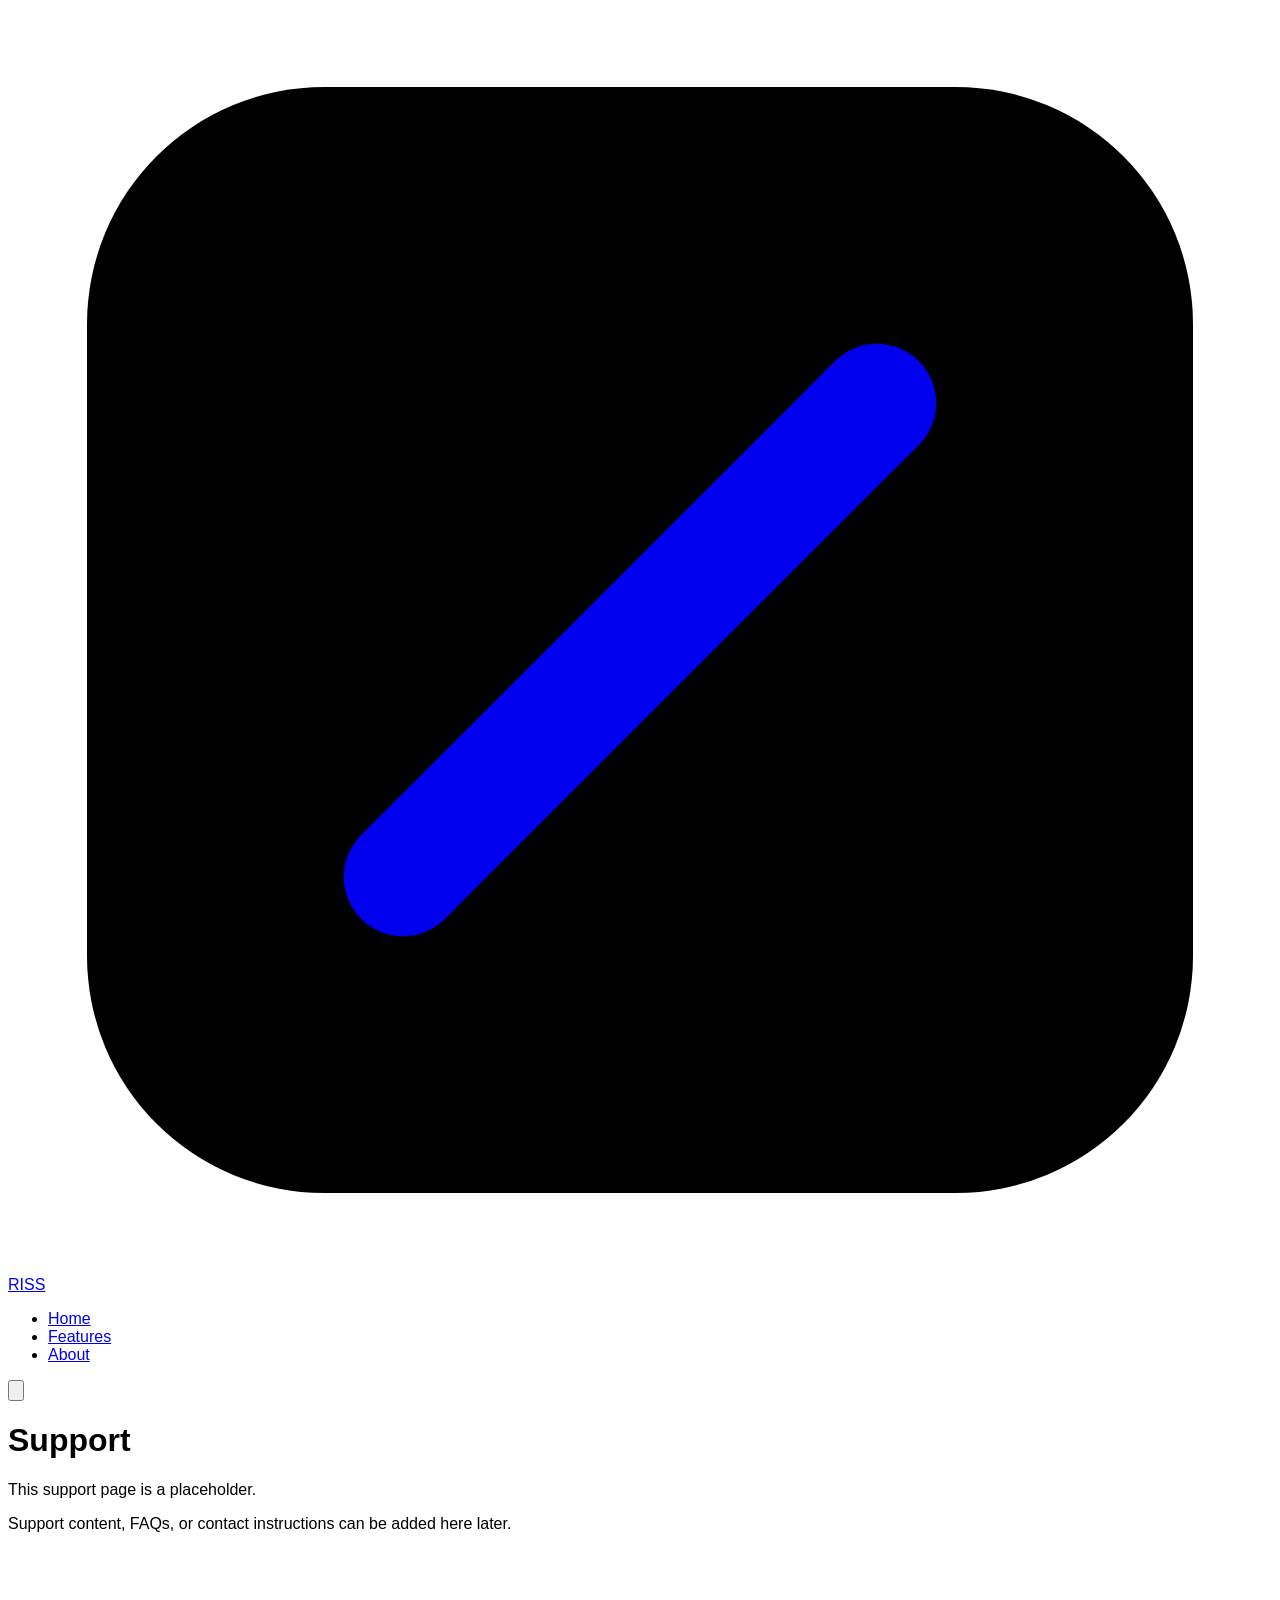
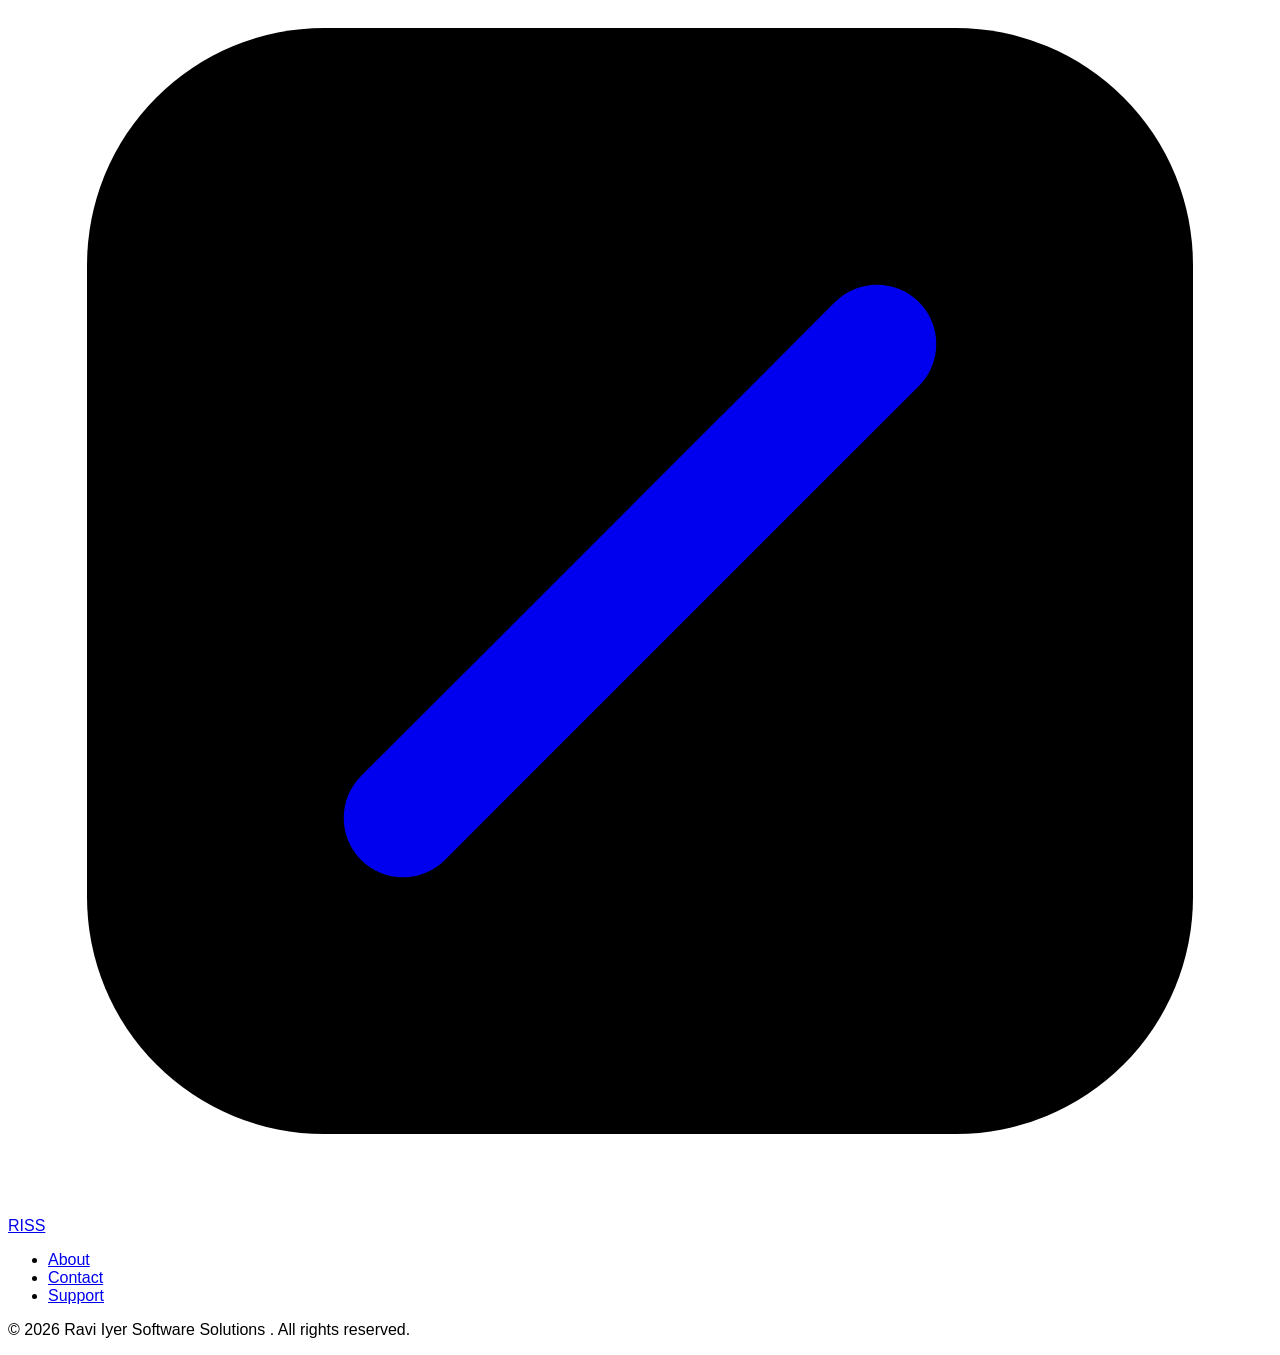
==== support/index.html @ c261a42c "Updates" ====
<!DOCTYPE html><!-- // src/pages/support.astro --><!-- // src/layouts/RootLayout.astro --><html lang="en" style="font-family: 'Inter', sans-serif"> <head><meta charset="UTF-8"><meta name="viewport" content="width=device-width"><link rel="icon" type="image/svg+xml" href="/favicon.svg"><meta name="generator" content="Astro v5.17.2"><title>Support</title><meta name="description" content="Support information"><meta property="og:type" content="website"><meta property="og:title" content="Support"><meta property="og:description" content="Support information"><meta name="robots" content="index, follow"><link rel="stylesheet" href="/stripdowncommghp/_astro/index.9f_f0Y6F.css"></head> <body class="bg-neutral-50 text-black selection:bg-teal-300 dark:bg-neutral-900 dark:text-white dark:selection:bg-pink-500 dark:selection:text-white font-sans"> <nav class="sticky top-0 z-40 flex items-center justify-between p-4 lg:px-6 bg-white dark:bg-black"> <div class="flex w-full items-center"> <div class="flex w-full md:w-1/3"> <a href="/" class="mr-2 flex w-full items-center justify-center md:w-auto lg:mr-6"> <div class="flex flex-none items-center justify-center border border-neutral-200 bg-white dark:border-neutral-700 dark:bg-black h-10 w-10 rounded-xl"> <svg xmlns="http://www.w3.org/2000/svg" aria-label="RISS logo" viewBox="0 0 32 32" class="h-4 w-4 fill-black dark:fill-white h-4 w-4"> <!-- Outer rounded square --> <rect x="2" y="2" width="28" height="28" rx="6"></rect> <!-- Diagonal cut / accent --> <path d="M10 22 L22 10" stroke="currentColor" stroke-width="3" stroke-linecap="round" fill="none"></path> </svg> </div> <div class="ml-2 flex-none text-sm font-medium uppercase md:hidden lg:block"> RISS </div> </a> <ul class="hidden gap-6 text-sm md:flex md:items-center"> <li> <a href="/" class="text-neutral-500 underline-offset-4 hover:text-black hover:underline dark:text-neutral-400 dark:hover:text-neutral-300"> Home </a> </li><li> <a href="/#features" class="text-neutral-500 underline-offset-4 hover:text-black hover:underline dark:text-neutral-400 dark:hover:text-neutral-300"> Features </a> </li><li> <a href="/#about" class="text-neutral-500 underline-offset-4 hover:text-black hover:underline dark:text-neutral-400 dark:hover:text-neutral-300"> About </a> </li> </ul> </div> </div> <div class="block flex-none md:hidden"> <style>astro-island,astro-slot,astro-static-slot{display:contents}</style><script>(()=>{var e=async t=>{await(await t())()};(self.Astro||(self.Astro={})).load=e;window.dispatchEvent(new Event("astro:load"));})();</script><script>(()=>{var A=Object.defineProperty;var g=(i,o,a)=>o in i?A(i,o,{enumerable:!0,configurable:!0,writable:!0,value:a}):i[o]=a;var d=(i,o,a)=>g(i,typeof o!="symbol"?o+"":o,a);{let i={0:t=>m(t),1:t=>a(t),2:t=>new RegExp(t),3:t=>new Date(t),4:t=>new Map(a(t)),5:t=>new Set(a(t)),6:t=>BigInt(t),7:t=>new URL(t),8:t=>new Uint8Array(t),9:t=>new Uint16Array(t),10:t=>new Uint32Array(t),11:t=>1/0*t},o=t=>{let[l,e]=t;return l in i?i[l](e):void 0},a=t=>t.map(o),m=t=>typeof t!="object"||t===null?t:Object.fromEntries(Object.entries(t).map(([l,e])=>[l,o(e)]));class y extends HTMLElement{constructor(){super(...arguments);d(this,"Component");d(this,"hydrator");d(this,"hydrate",async()=>{var b;if(!this.hydrator||!this.isConnected)return;let e=(b=this.parentElement)==null?void 0:b.closest("astro-island[ssr]");if(e){e.addEventListener("astro:hydrate",this.hydrate,{once:!0});return}let c=this.querySelectorAll("astro-slot"),n={},h=this.querySelectorAll("template[data-astro-template]");for(let r of h){let s=r.closest(this.tagName);s!=null&&s.isSameNode(this)&&(n[r.getAttribute("data-astro-template")||"default"]=r.innerHTML,r.remove())}for(let r of c){let s=r.closest(this.tagName);s!=null&&s.isSameNode(this)&&(n[r.getAttribute("name")||"default"]=r.innerHTML)}let p;try{p=this.hasAttribute("props")?m(JSON.parse(this.getAttribute("props"))):{}}catch(r){let s=this.getAttribute("component-url")||"<unknown>",v=this.getAttribute("component-export");throw v&&(s+=` (export ${v})`),console.error(`[hydrate] Error parsing props for component ${s}`,this.getAttribute("props"),r),r}let u;await this.hydrator(this)(this.Component,p,n,{client:this.getAttribute("client")}),this.removeAttribute("ssr"),this.dispatchEvent(new CustomEvent("astro:hydrate"))});d(this,"unmount",()=>{this.isConnected||this.dispatchEvent(new CustomEvent("astro:unmount"))})}disconnectedCallback(){document.removeEventListener("astro:after-swap",this.unmount),document.addEventListener("astro:after-swap",this.unmount,{once:!0})}connectedCallback(){if(!this.hasAttribute("await-children")||document.readyState==="interactive"||document.readyState==="complete")this.childrenConnectedCallback();else{let e=()=>{document.removeEventListener("DOMContentLoaded",e),c.disconnect(),this.childrenConnectedCallback()},c=new MutationObserver(()=>{var n;((n=this.lastChild)==null?void 0:n.nodeType)===Node.COMMENT_NODE&&this.lastChild.nodeValue==="astro:end"&&(this.lastChild.remove(),e())});c.observe(this,{childList:!0}),document.addEventListener("DOMContentLoaded",e)}}async childrenConnectedCallback(){let e=this.getAttribute("before-hydration-url");e&&await import(e),this.start()}async start(){let e=JSON.parse(this.getAttribute("opts")),c=this.getAttribute("client");if(Astro[c]===void 0){window.addEventListener(`astro:${c}`,()=>this.start(),{once:!0});return}try{await Astro[c](async()=>{let n=this.getAttribute("renderer-url"),[h,{default:p}]=await Promise.all([import(this.getAttribute("component-url")),n?import(n):()=>()=>{}]),u=this.getAttribute("component-export")||"default";if(!u.includes("."))this.Component=h[u];else{this.Component=h;for(let f of u.split("."))this.Component=this.Component[f]}return this.hydrator=p,this.hydrate},e,this)}catch(n){console.error(`[astro-island] Error hydrating ${this.getAttribute("component-url")}`,n)}}attributeChangedCallback(){this.hydrate()}}d(y,"observedAttributes",["props"]),customElements.get("astro-island")||customElements.define("astro-island",y)}})();</script><astro-island uid="dcUhP" prefix="r4" component-url="/stripdowncommghp/_astro/MobileMenu.oXYrXqyu.js" component-export="default" renderer-url="/stripdowncommghp/_astro/client.DCn9jsa5.js" props="{&quot;menu&quot;:[1,[[0,{&quot;title&quot;:[0,&quot;Home&quot;],&quot;path&quot;:[0,&quot;/&quot;]}],[0,{&quot;title&quot;:[0,&quot;Features&quot;],&quot;path&quot;:[0,&quot;/#features&quot;]}],[0,{&quot;title&quot;:[0,&quot;About&quot;],&quot;path&quot;:[0,&quot;/#about&quot;]}]]]}" ssr client="load" opts="{&quot;name&quot;:&quot;MobileMenu&quot;,&quot;value&quot;:true}" await-children><button aria-label="Open mobile menu" class="flex h-11 w-11 items-center justify-center rounded-md border border-neutral-200 text-black transition-colors md:hidden dark:border-neutral-700 dark:text-white"><svg xmlns="http://www.w3.org/2000/svg" fill="none" viewBox="0 0 24 24" stroke-width="1.5" stroke="currentColor" aria-hidden="true" data-slot="icon" class="h-4"><path stroke-linecap="round" stroke-linejoin="round" d="M3.75 6.75h16.5M3.75 12h16.5m-16.5 5.25h16.5"></path></svg></button><!--astro:end--></astro-island> </div> </nav> <main>  <main class="min-h-screen px-6 py-24 bg-neutral-50 dark:bg-neutral-900"> <div class="max-w-3xl mx-auto text-center"> <h1 class="text-4xl font-semibold mb-6">Support</h1> <p class="text-lg mb-4">This support page is a placeholder.</p> <p class="text-neutral-600 dark:text-neutral-400">
Support content, FAQs, or contact instructions can be added here
        later.
</p> </div> </main> <!-- // src/components/layout/Footer.astro --><footer class="text-sm text-neutral-500 dark:text-neutral-400"> <div class="mx-auto flex w-full max-w-7xl flex-col gap-6 border-t border-neutral-200 px-6 py-12 text-sm md:flex-row md:gap-12 md:px-4 min-[1320px]:px-0 dark:border-neutral-700"> <div> <a class="flex items-center gap-2 text-black md:pt-1 dark:text-white" href="/"> <div class="flex flex-none items-center justify-center border border-neutral-200 bg-white dark:border-neutral-700 dark:bg-black h-7.5 w-7.5 rounded-lg"> <svg xmlns="http://www.w3.org/2000/svg" aria-label="RISS logo" viewBox="0 0 32 32" class="h-4 w-4 fill-black dark:fill-white h-2.5 w-2.5"> <!-- Outer rounded square --> <rect x="2" y="2" width="28" height="28" rx="6"></rect> <!-- Diagonal cut / accent --> <path d="M10 22 L22 10" stroke="currentColor" stroke-width="3" stroke-linecap="round" fill="none"></path> </svg> </div> <span class="uppercase">RISS</span> </a> </div> <astro-island uid="1MvgGJ" prefix="r5" component-url="/stripdowncommghp/_astro/FooterMenu.Bqcd8qDA.js" component-export="default" renderer-url="/stripdowncommghp/_astro/client.DCn9jsa5.js" props="{&quot;menu&quot;:[1,[[0,{&quot;title&quot;:[0,&quot;About&quot;],&quot;path&quot;:[0,&quot;#about&quot;]}],[0,{&quot;title&quot;:[0,&quot;Contact&quot;],&quot;path&quot;:[0,&quot;#contact&quot;]}],[0,{&quot;title&quot;:[0,&quot;Support&quot;],&quot;path&quot;:[0,&quot;/support/&quot;]}]]]}" ssr client="load" opts="{&quot;name&quot;:&quot;FooterMenu&quot;,&quot;value&quot;:true}" await-children><nav><ul><li><a href="#about" class="block p-2 text-lg underline-offset-4 hover:text-black hover:underline md:inline-block md:text-sm dark:hover:text-neutral-300 ">About</a></li><li><a href="#contact" class="block p-2 text-lg underline-offset-4 hover:text-black hover:underline md:inline-block md:text-sm dark:hover:text-neutral-300 ">Contact</a></li><li><a href="/support/" class="block p-2 text-lg underline-offset-4 hover:text-black hover:underline md:inline-block md:text-sm dark:hover:text-neutral-300 ">Support</a></li></ul></nav><!--astro:end--></astro-island> </div> <div class="border-t border-neutral-200 py-6 text-sm dark:border-neutral-700"> <div class="mx-auto flex w-full max-w-7xl flex-col items-center gap-1 px-4 md:flex-row md:gap-0 md:px-4 min-[1320px]:px-0"> <p>
&copy; 2026 Ravi Iyer Software Solutions . 
All rights reserved.
</p> </div> </div> </footer>  </main> <script>(()=>{var l=(n,t)=>{let i=async()=>{await(await n())()},e=typeof t.value=="object"?t.value:void 0,s={timeout:e==null?void 0:e.timeout};"requestIdleCallback"in window?window.requestIdleCallback(i,s):setTimeout(i,s.timeout||200)};(self.Astro||(self.Astro={})).idle=l;window.dispatchEvent(new Event("astro:idle"));})();</script><astro-island uid="ZkwNIw" prefix="r3" component-url="/stripdowncommghp/_astro/ScrollToTop.BOS4M0Oz.js" component-export="default" renderer-url="/stripdowncommghp/_astro/client.DCn9jsa5.js" props="{}" ssr client="idle" opts="{&quot;name&quot;:&quot;ScrollToTop&quot;,&quot;value&quot;:true}"></astro-island> </body></html>
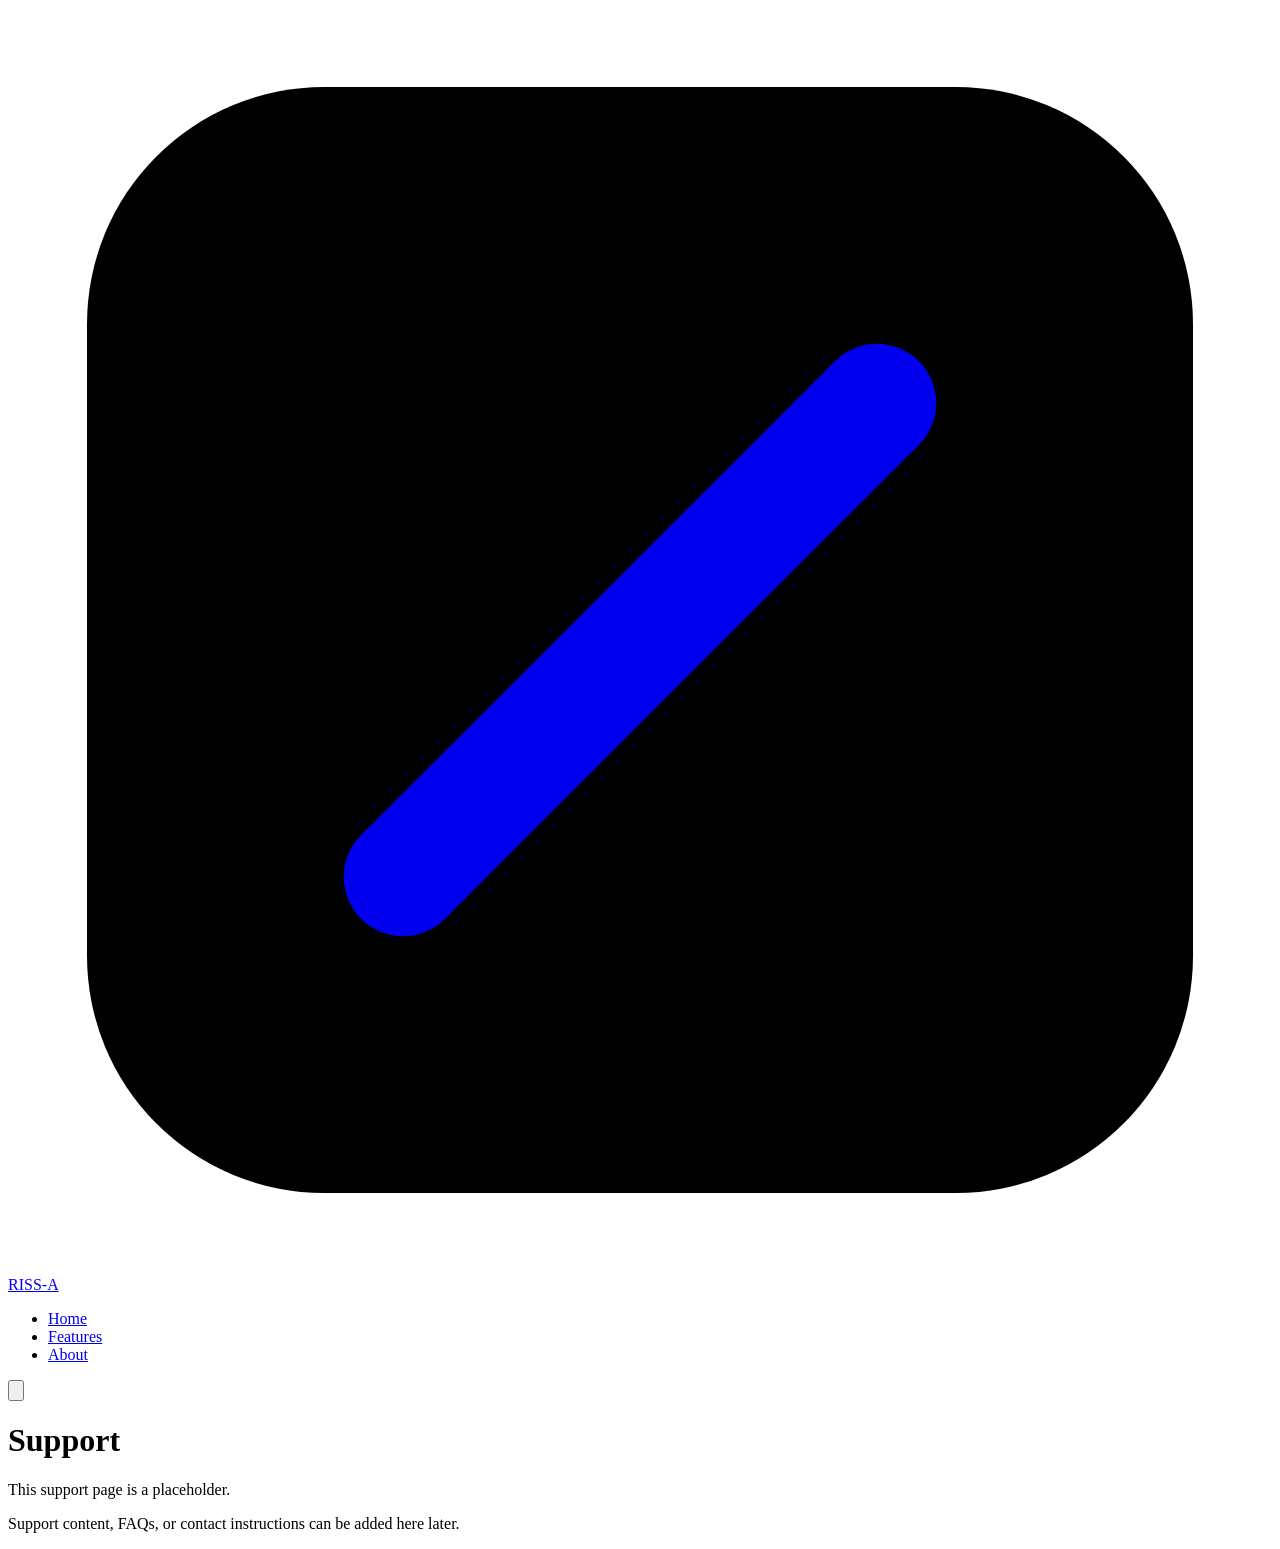
==== commit b5e36329: "Updates" ====
--- a/support/index.html
+++ b/support/index.html
@@ -1,7 +1,10 @@
-<!DOCTYPE html><!-- // src/pages/support.astro --><!-- // src/layouts/RootLayout.astro --><html lang="en" style="font-family: 'Inter', sans-serif"> <head><meta charset="UTF-8"><meta name="viewport" content="width=device-width"><link rel="icon" type="image/svg+xml" href="/favicon.svg"><meta name="generator" content="Astro v5.17.2"><title>Support</title><meta name="description" content="Support information"><meta property="og:type" content="website"><meta property="og:title" content="Support"><meta property="og:description" content="Support information"><meta name="robots" content="index, follow"><link rel="stylesheet" href="/stripdowncommghp/_astro/index.9f_f0Y6F.css"></head> <body class="bg-neutral-50 text-black selection:bg-teal-300 dark:bg-neutral-900 dark:text-white dark:selection:bg-pink-500 dark:selection:text-white font-sans"> <nav class="sticky top-0 z-40 flex items-center justify-between p-4 lg:px-6 bg-white dark:bg-black"> <div class="flex w-full items-center"> <div class="flex w-full md:w-1/3"> <a href="/" class="mr-2 flex w-full items-center justify-center md:w-auto lg:mr-6"> <div class="flex flex-none items-center justify-center border border-neutral-200 bg-white dark:border-neutral-700 dark:bg-black h-10 w-10 rounded-xl"> <svg xmlns="http://www.w3.org/2000/svg" aria-label="RISS logo" viewBox="0 0 32 32" class="h-4 w-4 fill-black dark:fill-white h-4 w-4"> <!-- Outer rounded square --> <rect x="2" y="2" width="28" height="28" rx="6"></rect> <!-- Diagonal cut / accent --> <path d="M10 22 L22 10" stroke="currentColor" stroke-width="3" stroke-linecap="round" fill="none"></path> </svg> </div> <div class="ml-2 flex-none text-sm font-medium uppercase md:hidden lg:block"> RISS </div> </a> <ul class="hidden gap-6 text-sm md:flex md:items-center"> <li> <a href="/" class="text-neutral-500 underline-offset-4 hover:text-black hover:underline dark:text-neutral-400 dark:hover:text-neutral-300"> Home </a> </li><li> <a href="/#features" class="text-neutral-500 underline-offset-4 hover:text-black hover:underline dark:text-neutral-400 dark:hover:text-neutral-300"> Features </a> </li><li> <a href="/#about" class="text-neutral-500 underline-offset-4 hover:text-black hover:underline dark:text-neutral-400 dark:hover:text-neutral-300"> About </a> </li> </ul> </div> </div> <div class="block flex-none md:hidden"> <style>astro-island,astro-slot,astro-static-slot{display:contents}</style><script>(()=>{var e=async t=>{await(await t())()};(self.Astro||(self.Astro={})).load=e;window.dispatchEvent(new Event("astro:load"));})();</script><script>(()=>{var A=Object.defineProperty;var g=(i,o,a)=>o in i?A(i,o,{enumerable:!0,configurable:!0,writable:!0,value:a}):i[o]=a;var d=(i,o,a)=>g(i,typeof o!="symbol"?o+"":o,a);{let i={0:t=>m(t),1:t=>a(t),2:t=>new RegExp(t),3:t=>new Date(t),4:t=>new Map(a(t)),5:t=>new Set(a(t)),6:t=>BigInt(t),7:t=>new URL(t),8:t=>new Uint8Array(t),9:t=>new Uint16Array(t),10:t=>new Uint32Array(t),11:t=>1/0*t},o=t=>{let[l,e]=t;return l in i?i[l](e):void 0},a=t=>t.map(o),m=t=>typeof t!="object"||t===null?t:Object.fromEntries(Object.entries(t).map(([l,e])=>[l,o(e)]));class y extends HTMLElement{constructor(){super(...arguments);d(this,"Component");d(this,"hydrator");d(this,"hydrate",async()=>{var b;if(!this.hydrator||!this.isConnected)return;let e=(b=this.parentElement)==null?void 0:b.closest("astro-island[ssr]");if(e){e.addEventListener("astro:hydrate",this.hydrate,{once:!0});return}let c=this.querySelectorAll("astro-slot"),n={},h=this.querySelectorAll("template[data-astro-template]");for(let r of h){let s=r.closest(this.tagName);s!=null&&s.isSameNode(this)&&(n[r.getAttribute("data-astro-template")||"default"]=r.innerHTML,r.remove())}for(let r of c){let s=r.closest(this.tagName);s!=null&&s.isSameNode(this)&&(n[r.getAttribute("name")||"default"]=r.innerHTML)}let p;try{p=this.hasAttribute("props")?m(JSON.parse(this.getAttribute("props"))):{}}catch(r){let s=this.getAttribute("component-url")||"<unknown>",v=this.getAttribute("component-export");throw v&&(s+=` (export ${v})`),console.error(`[hydrate] Error parsing props for component ${s}`,this.getAttribute("props"),r),r}let u;await this.hydrator(this)(this.Component,p,n,{client:this.getAttribute("client")}),this.removeAttribute("ssr"),this.dispatchEvent(new CustomEvent("astro:hydrate"))});d(this,"unmount",()=>{this.isConnected||this.dispatchEvent(new CustomEvent("astro:unmount"))})}disconnectedCallback(){document.removeEventListener("astro:after-swap",this.unmount),document.addEventListener("astro:after-swap",this.unmount,{once:!0})}connectedCallback(){if(!this.hasAttribute("await-children")||document.readyState==="interactive"||document.readyState==="complete")this.childrenConnectedCallback();else{let e=()=>{document.removeEventListener("DOMContentLoaded",e),c.disconnect(),this.childrenConnectedCallback()},c=new MutationObserver(()=>{var n;((n=this.lastChild)==null?void 0:n.nodeType)===Node.COMMENT_NODE&&this.lastChild.nodeValue==="astro:end"&&(this.lastChild.remove(),e())});c.observe(this,{childList:!0}),document.addEventListener("DOMContentLoaded",e)}}async childrenConnectedCallback(){let e=this.getAttribute("before-hydration-url");e&&await import(e),this.start()}async start(){let e=JSON.parse(this.getAttribute("opts")),c=this.getAttribute("client");if(Astro[c]===void 0){window.addEventListener(`astro:${c}`,()=>this.start(),{once:!0});return}try{await Astro[c](async()=>{let n=this.getAttribute("renderer-url"),[h,{default:p}]=await Promise.all([import(this.getAttribute("component-url")),n?import(n):()=>()=>{}]),u=this.getAttribute("component-export")||"default";if(!u.includes("."))this.Component=h[u];else{this.Component=h;for(let f of u.split("."))this.Component=this.Component[f]}return this.hydrator=p,this.hydrate},e,this)}catch(n){console.error(`[astro-island] Error hydrating ${this.getAttribute("component-url")}`,n)}}attributeChangedCallback(){this.hydrate()}}d(y,"observedAttributes",["props"]),customElements.get("astro-island")||customElements.define("astro-island",y)}})();</script><astro-island uid="dcUhP" prefix="r4" component-url="/stripdowncommghp/_astro/MobileMenu.oXYrXqyu.js" component-export="default" renderer-url="/stripdowncommghp/_astro/client.DCn9jsa5.js" props="{&quot;menu&quot;:[1,[[0,{&quot;title&quot;:[0,&quot;Home&quot;],&quot;path&quot;:[0,&quot;/&quot;]}],[0,{&quot;title&quot;:[0,&quot;Features&quot;],&quot;path&quot;:[0,&quot;/#features&quot;]}],[0,{&quot;title&quot;:[0,&quot;About&quot;],&quot;path&quot;:[0,&quot;/#about&quot;]}]]]}" ssr client="load" opts="{&quot;name&quot;:&quot;MobileMenu&quot;,&quot;value&quot;:true}" await-children><button aria-label="Open mobile menu" class="flex h-11 w-11 items-center justify-center rounded-md border border-neutral-200 text-black transition-colors md:hidden dark:border-neutral-700 dark:text-white"><svg xmlns="http://www.w3.org/2000/svg" fill="none" viewBox="0 0 24 24" stroke-width="1.5" stroke="currentColor" aria-hidden="true" data-slot="icon" class="h-4"><path stroke-linecap="round" stroke-linejoin="round" d="M3.75 6.75h16.5M3.75 12h16.5m-16.5 5.25h16.5"></path></svg></button><!--astro:end--></astro-island> </div> </nav> <main>  <main class="min-h-screen px-6 py-24 bg-neutral-50 dark:bg-neutral-900"> <div class="max-w-3xl mx-auto text-center"> <h1 class="text-4xl font-semibold mb-6">Support</h1> <p class="text-lg mb-4">This support page is a placeholder.</p> <p class="text-neutral-600 dark:text-neutral-400">
+<!DOCTYPE html><html lang="en"> <head><meta charset="UTF-8"><meta name="viewport" content="width=device-width"><link rel="icon" href="/favicon.ico"><meta name="generator" content="Astro v5.17.2"><title>Support</title><meta name="description" content="Support information"><meta property="og:type" content="website"><meta property="og:title" content="Support"><meta property="og:description" content="Support information"><meta name="robots" content="index, follow"><link rel="stylesheet" href="/stripdowncomm-astroghp/_astro/index.BwEZpKC8.css"></head> <!-- In body element's class attribute below, font-sans got added by Claude Haiku 4.5 as part of conversion of Next.js
+  project. Its addition has not changed the UI as shown on my PC, where Segoe UI font gets used for the site.
+  As per ChatGPT:
+    * font-sans applies Tailwind’s default sans stack to the document root.
+    * That results in predictable typography across browsers.
+    * That aligns better with a clean, modern Tailwind-based Astro template
+  So I am retaining the font-sans addition made by Claude Haiku. --> <body class="bg-neutral-50 text-black selection:bg-teal-300 dark:bg-neutral-900 dark:text-white dark:selection:bg-pink-500 dark:selection:text-white font-sans"> <nav class="sticky top-0 z-40 flex items-center justify-between p-4 lg:px-6 bg-white dark:bg-black"> <div class="flex w-full items-center"> <div class="flex w-full md:w-1/3"> <a href="/stripdowncomm-astroghp/" class="mr-2 flex w-full items-center justify-center md:w-auto lg:mr-6"> <div class="flex flex-none items-center justify-center border border-neutral-200 bg-white dark:border-neutral-700 dark:bg-black h-10 w-10 rounded-xl"> <svg xmlns="http://www.w3.org/2000/svg" aria-label="RISS-A logo" viewBox="0 0 32 32" class="h-4 w-4 fill-black dark:fill-white h-4 w-4"> <!-- Outer rounded square --> <rect x="2" y="2" width="28" height="28" rx="6"></rect> <!-- Diagonal cut / accent --> <path d="M10 22 L22 10" stroke="currentColor" stroke-width="3" stroke-linecap="round" fill="none"></path> </svg> </div> <div class="ml-2 flex-none text-sm font-medium uppercase md:hidden lg:block"> RISS-A </div> </a> <ul class="hidden gap-6 text-sm md:flex md:items-center"> <li> <a href="/stripdowncomm-astroghp/" class="text-neutral-500 underline-offset-4 hover:text-black hover:underline dark:text-neutral-400 dark:hover:text-neutral-300"> Home </a> </li><li> <a href="/stripdowncomm-astroghp/#features" class="text-neutral-500 underline-offset-4 hover:text-black hover:underline dark:text-neutral-400 dark:hover:text-neutral-300"> Features </a> </li><li> <a href="/stripdowncomm-astroghp/#about" class="text-neutral-500 underline-offset-4 hover:text-black hover:underline dark:text-neutral-400 dark:hover:text-neutral-300"> About </a> </li> </ul> </div> </div> <div class="block flex-none md:hidden"> <style>astro-island,astro-slot,astro-static-slot{display:contents}</style><script>(()=>{var e=async t=>{await(await t())()};(self.Astro||(self.Astro={})).load=e;window.dispatchEvent(new Event("astro:load"));})();</script><script>(()=>{var A=Object.defineProperty;var g=(i,o,a)=>o in i?A(i,o,{enumerable:!0,configurable:!0,writable:!0,value:a}):i[o]=a;var d=(i,o,a)=>g(i,typeof o!="symbol"?o+"":o,a);{let i={0:t=>m(t),1:t=>a(t),2:t=>new RegExp(t),3:t=>new Date(t),4:t=>new Map(a(t)),5:t=>new Set(a(t)),6:t=>BigInt(t),7:t=>new URL(t),8:t=>new Uint8Array(t),9:t=>new Uint16Array(t),10:t=>new Uint32Array(t),11:t=>1/0*t},o=t=>{let[l,e]=t;return l in i?i[l](e):void 0},a=t=>t.map(o),m=t=>typeof t!="object"||t===null?t:Object.fromEntries(Object.entries(t).map(([l,e])=>[l,o(e)]));class y extends HTMLElement{constructor(){super(...arguments);d(this,"Component");d(this,"hydrator");d(this,"hydrate",async()=>{var b;if(!this.hydrator||!this.isConnected)return;let e=(b=this.parentElement)==null?void 0:b.closest("astro-island[ssr]");if(e){e.addEventListener("astro:hydrate",this.hydrate,{once:!0});return}let c=this.querySelectorAll("astro-slot"),n={},h=this.querySelectorAll("template[data-astro-template]");for(let r of h){let s=r.closest(this.tagName);s!=null&&s.isSameNode(this)&&(n[r.getAttribute("data-astro-template")||"default"]=r.innerHTML,r.remove())}for(let r of c){let s=r.closest(this.tagName);s!=null&&s.isSameNode(this)&&(n[r.getAttribute("name")||"default"]=r.innerHTML)}let p;try{p=this.hasAttribute("props")?m(JSON.parse(this.getAttribute("props"))):{}}catch(r){let s=this.getAttribute("component-url")||"<unknown>",v=this.getAttribute("component-export");throw v&&(s+=` (export ${v})`),console.error(`[hydrate] Error parsing props for component ${s}`,this.getAttribute("props"),r),r}let u;await this.hydrator(this)(this.Component,p,n,{client:this.getAttribute("client")}),this.removeAttribute("ssr"),this.dispatchEvent(new CustomEvent("astro:hydrate"))});d(this,"unmount",()=>{this.isConnected||this.dispatchEvent(new CustomEvent("astro:unmount"))})}disconnectedCallback(){document.removeEventListener("astro:after-swap",this.unmount),document.addEventListener("astro:after-swap",this.unmount,{once:!0})}connectedCallback(){if(!this.hasAttribute("await-children")||document.readyState==="interactive"||document.readyState==="complete")this.childrenConnectedCallback();else{let e=()=>{document.removeEventListener("DOMContentLoaded",e),c.disconnect(),this.childrenConnectedCallback()},c=new MutationObserver(()=>{var n;((n=this.lastChild)==null?void 0:n.nodeType)===Node.COMMENT_NODE&&this.lastChild.nodeValue==="astro:end"&&(this.lastChild.remove(),e())});c.observe(this,{childList:!0}),document.addEventListener("DOMContentLoaded",e)}}async childrenConnectedCallback(){let e=this.getAttribute("before-hydration-url");e&&await import(e),this.start()}async start(){let e=JSON.parse(this.getAttribute("opts")),c=this.getAttribute("client");if(Astro[c]===void 0){window.addEventListener(`astro:${c}`,()=>this.start(),{once:!0});return}try{await Astro[c](async()=>{let n=this.getAttribute("renderer-url"),[h,{default:p}]=await Promise.all([import(this.getAttribute("component-url")),n?import(n):()=>()=>{}]),u=this.getAttribute("component-export")||"default";if(!u.includes("."))this.Component=h[u];else{this.Component=h;for(let f of u.split("."))this.Component=this.Component[f]}return this.hydrator=p,this.hydrate},e,this)}catch(n){console.error(`[astro-island] Error hydrating ${this.getAttribute("component-url")}`,n)}}attributeChangedCallback(){this.hydrate()}}d(y,"observedAttributes",["props"]),customElements.get("astro-island")||customElements.define("astro-island",y)}})();</script><astro-island uid="dcUhP" prefix="r3" component-url="/stripdowncomm-astroghp/_astro/MobileMenu.D-5vHyML.js" component-export="default" renderer-url="/stripdowncomm-astroghp/_astro/client.DCn9jsa5.js" props="{&quot;menu&quot;:[1,[[0,{&quot;title&quot;:[0,&quot;Home&quot;],&quot;path&quot;:[0,&quot;/&quot;]}],[0,{&quot;title&quot;:[0,&quot;Features&quot;],&quot;path&quot;:[0,&quot;/#features&quot;]}],[0,{&quot;title&quot;:[0,&quot;About&quot;],&quot;path&quot;:[0,&quot;/#about&quot;]}]]]}" ssr client="load" opts="{&quot;name&quot;:&quot;MobileMenu&quot;,&quot;value&quot;:true}" await-children><button aria-label="Open mobile menu" class="flex h-11 w-11 items-center justify-center rounded-md border border-neutral-200 text-black transition-colors md:hidden dark:border-neutral-700 dark:text-white"><svg xmlns="http://www.w3.org/2000/svg" fill="none" viewBox="0 0 24 24" stroke-width="1.5" stroke="currentColor" aria-hidden="true" data-slot="icon" class="h-4"><path stroke-linecap="round" stroke-linejoin="round" d="M3.75 6.75h16.5M3.75 12h16.5m-16.5 5.25h16.5"></path></svg></button><!--astro:end--></astro-island> </div> </nav> <main>  <main class="min-h-screen px-6 py-24 bg-neutral-50 dark:bg-neutral-900"> <div class="max-w-3xl mx-auto text-center"> <h1 class="text-4xl font-semibold mb-6">Support</h1> <p class="text-lg mb-4">This support page is a placeholder.</p> <p class="text-neutral-600 dark:text-neutral-400">
 Support content, FAQs, or contact instructions can be added here
         later.
-</p> </div> </main> <!-- // src/components/layout/Footer.astro --><footer class="text-sm text-neutral-500 dark:text-neutral-400"> <div class="mx-auto flex w-full max-w-7xl flex-col gap-6 border-t border-neutral-200 px-6 py-12 text-sm md:flex-row md:gap-12 md:px-4 min-[1320px]:px-0 dark:border-neutral-700"> <div> <a class="flex items-center gap-2 text-black md:pt-1 dark:text-white" href="/"> <div class="flex flex-none items-center justify-center border border-neutral-200 bg-white dark:border-neutral-700 dark:bg-black h-7.5 w-7.5 rounded-lg"> <svg xmlns="http://www.w3.org/2000/svg" aria-label="RISS logo" viewBox="0 0 32 32" class="h-4 w-4 fill-black dark:fill-white h-2.5 w-2.5"> <!-- Outer rounded square --> <rect x="2" y="2" width="28" height="28" rx="6"></rect> <!-- Diagonal cut / accent --> <path d="M10 22 L22 10" stroke="currentColor" stroke-width="3" stroke-linecap="round" fill="none"></path> </svg> </div> <span class="uppercase">RISS</span> </a> </div> <astro-island uid="1MvgGJ" prefix="r5" component-url="/stripdowncommghp/_astro/FooterMenu.Bqcd8qDA.js" component-export="default" renderer-url="/stripdowncommghp/_astro/client.DCn9jsa5.js" props="{&quot;menu&quot;:[1,[[0,{&quot;title&quot;:[0,&quot;About&quot;],&quot;path&quot;:[0,&quot;#about&quot;]}],[0,{&quot;title&quot;:[0,&quot;Contact&quot;],&quot;path&quot;:[0,&quot;#contact&quot;]}],[0,{&quot;title&quot;:[0,&quot;Support&quot;],&quot;path&quot;:[0,&quot;/support/&quot;]}]]]}" ssr client="load" opts="{&quot;name&quot;:&quot;FooterMenu&quot;,&quot;value&quot;:true}" await-children><nav><ul><li><a href="#about" class="block p-2 text-lg underline-offset-4 hover:text-black hover:underline md:inline-block md:text-sm dark:hover:text-neutral-300 ">About</a></li><li><a href="#contact" class="block p-2 text-lg underline-offset-4 hover:text-black hover:underline md:inline-block md:text-sm dark:hover:text-neutral-300 ">Contact</a></li><li><a href="/support/" class="block p-2 text-lg underline-offset-4 hover:text-black hover:underline md:inline-block md:text-sm dark:hover:text-neutral-300 ">Support</a></li></ul></nav><!--astro:end--></astro-island> </div> <div class="border-t border-neutral-200 py-6 text-sm dark:border-neutral-700"> <div class="mx-auto flex w-full max-w-7xl flex-col items-center gap-1 px-4 md:flex-row md:gap-0 md:px-4 min-[1320px]:px-0"> <p>
-&copy; 2026 Ravi Iyer Software Solutions . 
-All rights reserved.
-</p> </div> </div> </footer>  </main> <script>(()=>{var l=(n,t)=>{let i=async()=>{await(await n())()},e=typeof t.value=="object"?t.value:void 0,s={timeout:e==null?void 0:e.timeout};"requestIdleCallback"in window?window.requestIdleCallback(i,s):setTimeout(i,s.timeout||200)};(self.Astro||(self.Astro={})).idle=l;window.dispatchEvent(new Event("astro:idle"));})();</script><astro-island uid="ZkwNIw" prefix="r3" component-url="/stripdowncommghp/_astro/ScrollToTop.BOS4M0Oz.js" component-export="default" renderer-url="/stripdowncommghp/_astro/client.DCn9jsa5.js" props="{}" ssr client="idle" opts="{&quot;name&quot;:&quot;ScrollToTop&quot;,&quot;value&quot;:true}"></astro-island> </body></html>+</p> </div> </main>  </main> <script>(()=>{var l=(n,t)=>{let i=async()=>{await(await n())()},e=typeof t.value=="object"?t.value:void 0,s={timeout:e==null?void 0:e.timeout};"requestIdleCallback"in window?window.requestIdleCallback(i,s):setTimeout(i,s.timeout||200)};(self.Astro||(self.Astro={})).idle=l;window.dispatchEvent(new Event("astro:idle"));})();</script><astro-island uid="ZkwNIw" prefix="r2" component-url="/stripdowncomm-astroghp/_astro/ScrollToTop.BOS4M0Oz.js" component-export="default" renderer-url="/stripdowncomm-astroghp/_astro/client.DCn9jsa5.js" props="{}" ssr client="idle" opts="{&quot;name&quot;:&quot;ScrollToTop&quot;,&quot;value&quot;:true}"></astro-island> </body></html>
